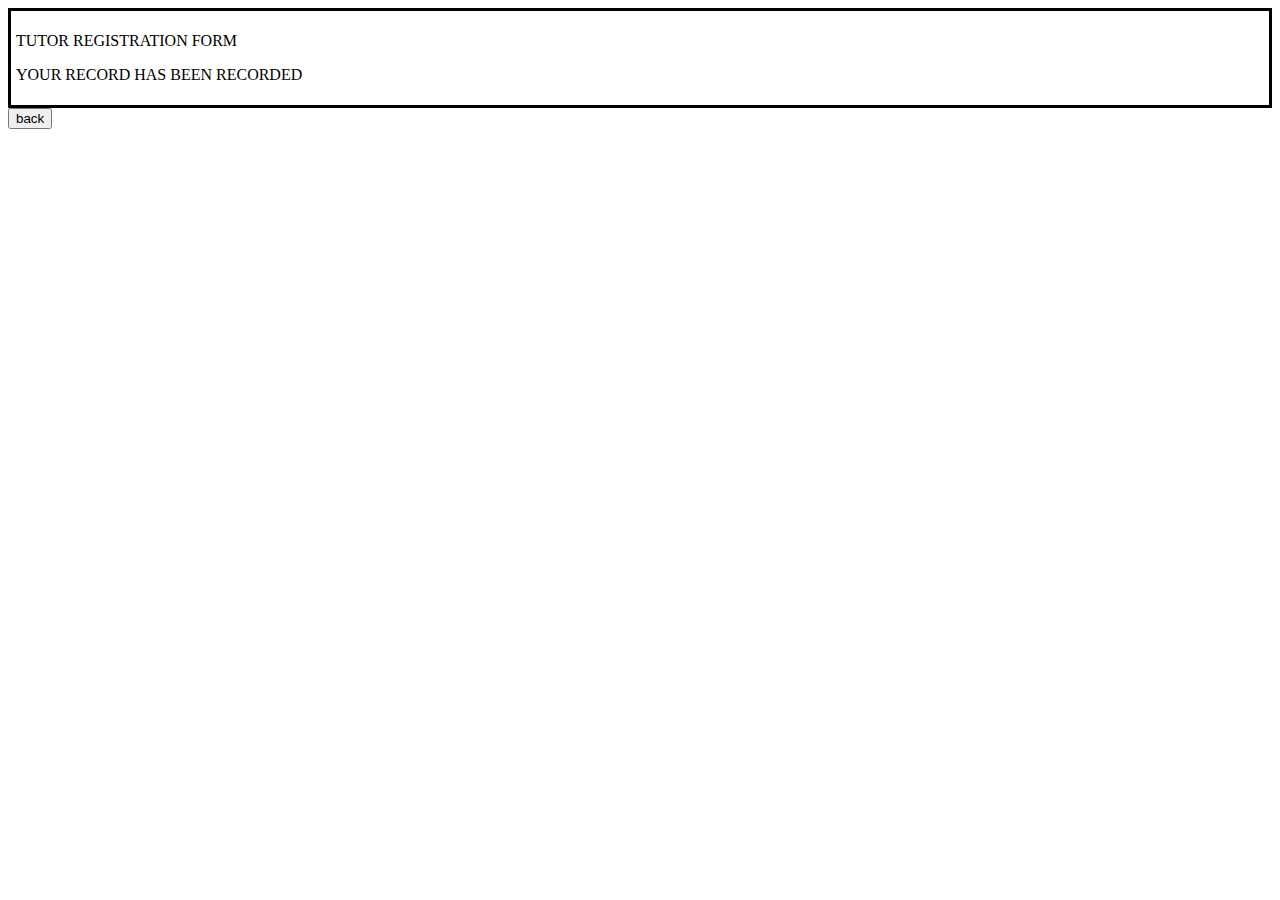
==== greetings.html @ 57761bf8 "Work started" ====
<!DOCTYPE html>
<html lang="en">
<head>
    <meta charset="UTF-8">
    <meta name="viewport" content="width=device-width, initial-scale=1.0">
    <title>Document</title>
    <link rel="stylesheet" href="style.css">
</head>
<body>
    <div>
        <a href="../image/Capture.PNG"></a>
    </div>
    <div class="Container2">
        <p>tutor registration form</p>
    <p>your record has been recorded</p>
    </div>
        <a href="Index.html">
        <button>back</button> </a>
</body>
</html>
---- style.css ----
body {
    background-color: white;
}
h1 {
    text-transform: uppercase;
}
ol {
    text-transform: capitalize;
}
.container1 {
    text-decoration: solid;
    text-transform: uppercase;
    font-weight: bold;
}
form {
    text-transform: uppercase;
}
.Container2 {
    text-transform: uppercase;
    background-color: rgb(255, 255, 255, 1);
    padding: 5px;
    border: solid;
}
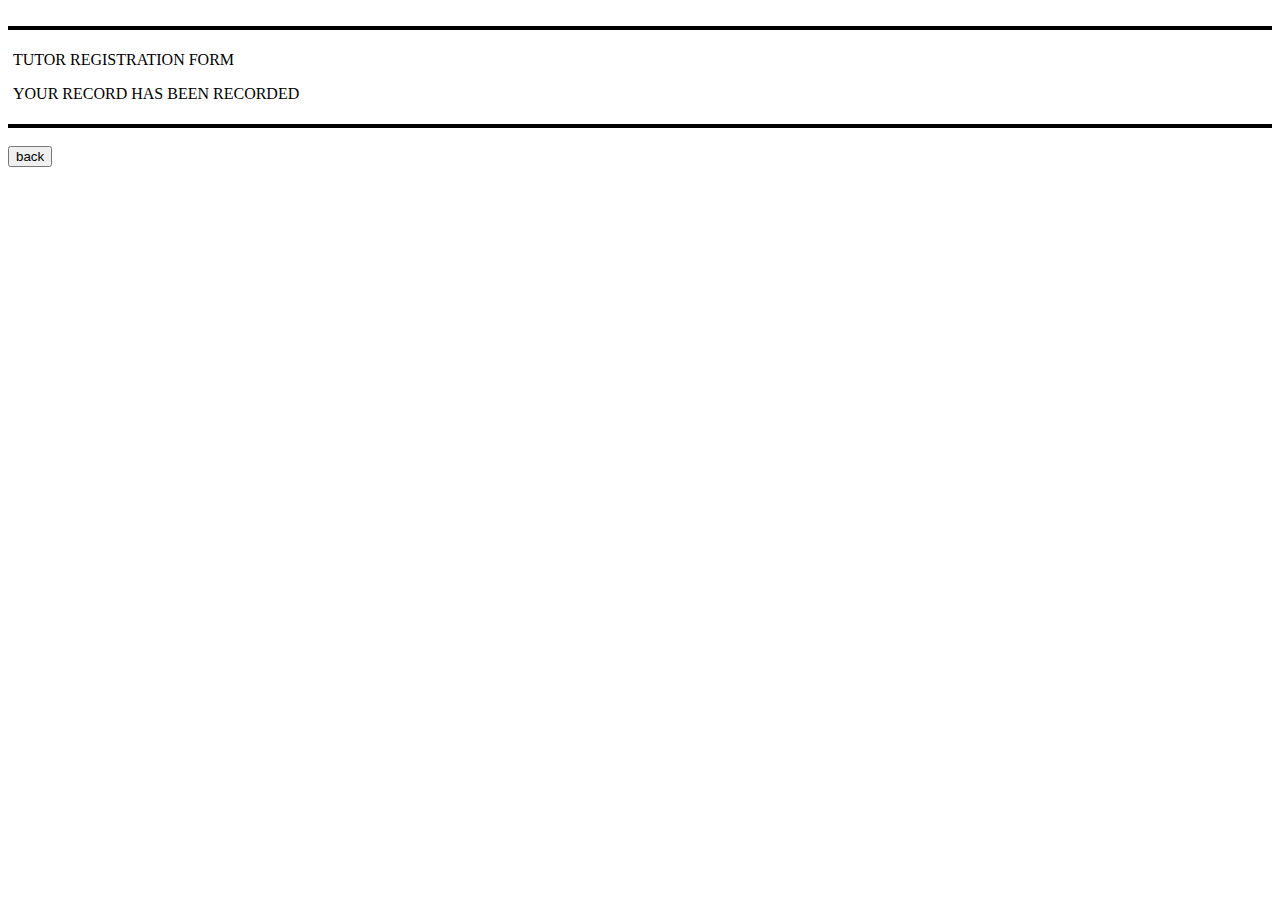
==== commit 768b1d46: "completed" ====
--- a/greetings.html
+++ b/greetings.html
@@ -7,14 +7,14 @@
     <link rel="stylesheet" href="style.css">
 </head>
 <body>
-    <div>
-        <a href="../image/Capture.PNG"></a>
+    <div class="Container21">
+        <img src="../image/Capture.PNG" alt="">
     </div>
     <div class="Container2">
         <p>tutor registration form</p>
     <p>your record has been recorded</p>
     </div>
-        <a href="Index.html">
+        <a href="Index.html"> <br>
         <button>back</button> </a>
 </body>
-</html>+</html>
--- a/style.css
+++ b/style.css
@@ -1,6 +1,3 @@
-body {
-    background-color: white;
-}
 h1 {
     text-transform: uppercase;
 }
@@ -17,7 +14,8 @@
 }
 .Container2 {
     text-transform: uppercase;
-    background-color: rgb(255, 255, 255, 1);
+    background-color: 0fa3b1;
     padding: 5px;
-    border: solid;
+    border-top: 4px solid;
+    border-bottom: 4px solid;
 }
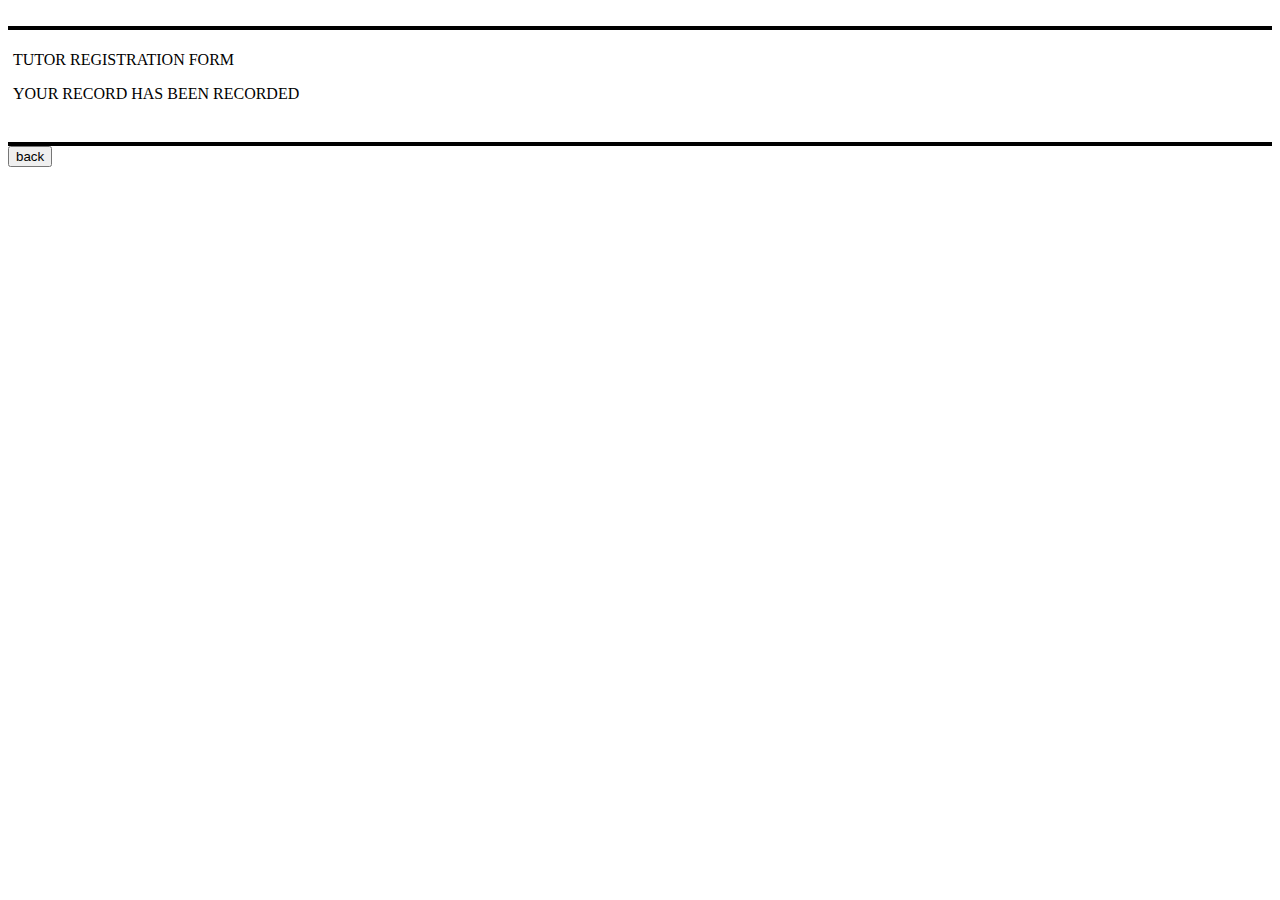
==== commit 21aa10c1: "Update greetings.html" ====
--- a/greetings.html
+++ b/greetings.html
@@ -12,9 +12,9 @@
     </div>
     <div class="Container2">
         <p>tutor registration form</p>
-    <p>your record has been recorded</p>
+    <p>your record has been recorded</p> <br>
     </div>
-        <a href="Index.html"> <br>
+        <a href="Index.html">
         <button>back</button> </a>
 </body>
 </html>
